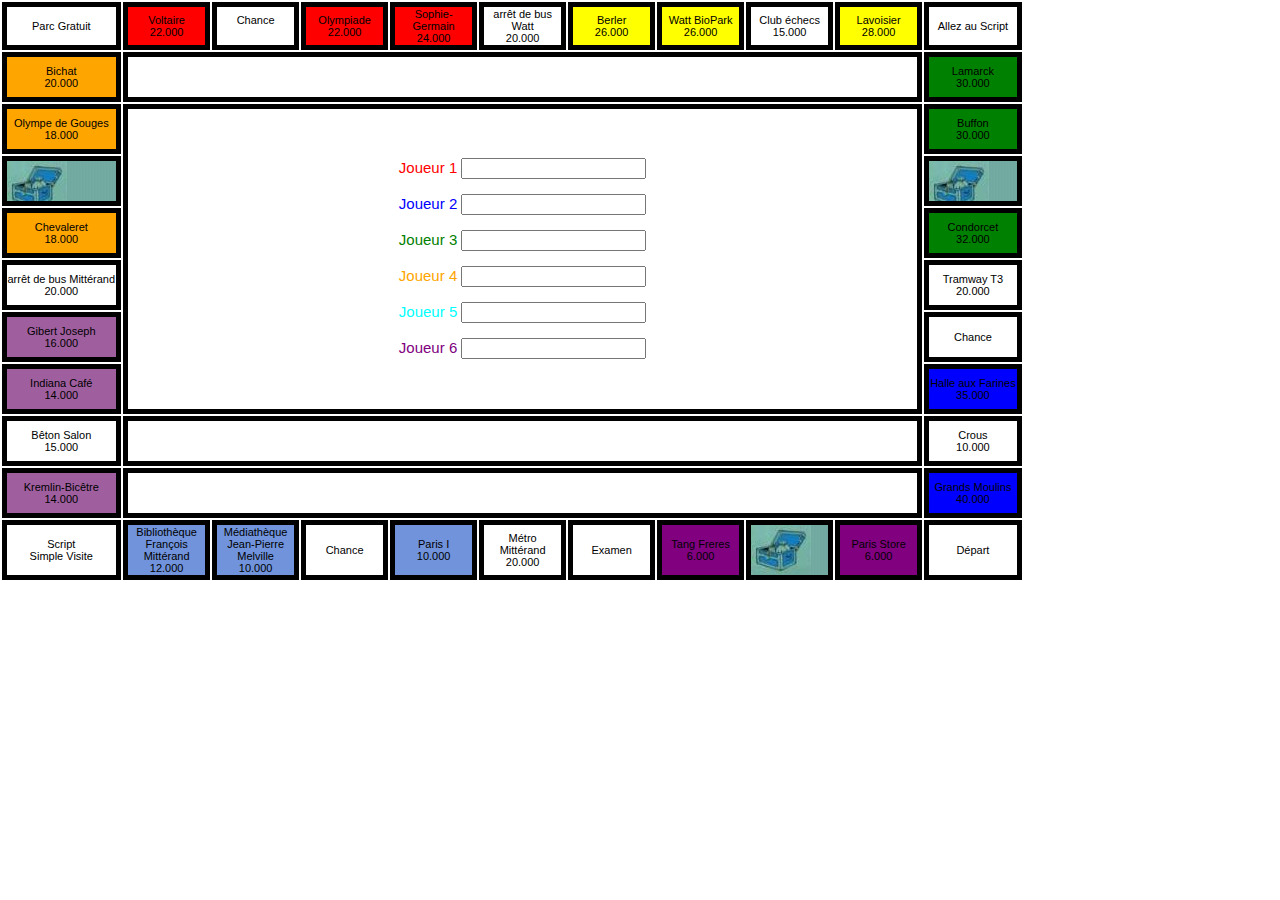
==== index.html @ e57ffc22 "ajout d'une ligne speciale pour la validation des action" ====
<html>
  <head>
    <meta charset="utf-8"/>
    <title>monopoly</title>
    <link rel="stylesheet" href="index.css"/>
  </head>
  <body>
    <table>
      <td class="coin" id="coin_haut_gauche">
	Parc Gratuit
      </td>
      <td class="rouge haut">
	<div id="c21_nom">Voltaire</div>
	<div id="c21_prix" class="prix">22.000</div>
      </td>
      <td class="chance haut">
	Chance
	<div class="prix">&nbsp;</div>
      </td>
      <td class="rouge haut">
	<div id="c23_nom">Olympiade</div> 
	<div id="c23_prix" class="prix">22.000</div>
      </td>
      <td class="rouge haut">
	<div id="c24_nom">Sophie-Germain</div> 
	<div id="c24_prix" class="prix">24.000</div>
      </td>
      <td id="watt" class="gare haut">
	<div id="c25_nom">arrêt de bus Watt</div> 
	<div id="c25_prix" class="prix">20.000</div>
      </td>
      <td class="jaune haut">
	<div id="c36_nom">Berler</div>
	<div id="c36_prix" class="prix">26.000</div>
      </td>
      <td class="jaune haut">
	<div id="c37_nom">Watt BioPark</div>
	<div id="c37_prix" class="prix">26.000</div>
      </td>
      <td class="compagnie haut">
	Club échecs 
	<div class="prix">15.000</div>
      </td>
      <td class="jaune haut">
	<div id="c39_nom">Lavoisier</div>
	<div id="c39_prix" class="prix">28.000</div>
      </td>
      <td class="coin" id="coin_haut_droite">
	Allez au Script
      </td>
      <tr>
	<td class="orange gauche">
	  <div id="c19_nom">Bichat</div> 
	  <div id="c19_prix" class="prix">20.000</div>
	</td>
	<td id="td_info" colspan="9"> 
	</td>
	<td class="vert droite">
	  <div id="c31_nom">Lamarck</div> 
	  <div id="c31_prix" class="prix">30.000</div>
	</td>
      </tr>
      <tr>
	<td class="orange gauche">
	  <div id="c18_nom">Olympe de Gouges</div> 
	  <div id="c18_prix" class="prix">18.000</div>
	</td>
	<td id="jeu" colspan="9" rowspan="6">
	  <p>
	    <label style="color:red;" for="j1">Joueur 1</label>
	    <input id="j1" type="text"/>
	  </p>
	  <p>
	    <label style="color:blue;" for="j2">Joueur 2</label>
	    <input id="j2" type="text"/>
	  </p>
	  <p>
	    <label style="color:green;" for="j3">Joueur 3</label>
	    <input id="j3" type="text">
	  </p>
	  <p>
	    <label style="color:orange;" for="j4">Joueur 4</label>
	    <input id="j4" type="text">
	  </p>
	  <p>
	    <label style="color:cyan;" for="j5">Joueur 5</label>
	    <input id="j5" type="text"/>
	  </p>
	  <p>
	    <label style="color:purple;" for="j6">Joueur 6</label>
	    <input id="j6" type="text">
	  </p>
	</td>
	<td class="vert droite">
	  <div id="c32_nom">Buffon</div>
	  <div id="c32_prix" class="prix">30.000</div>
	</td>
      </tr>
      <tr>
	<td class="caisse gauche">
	</td>
	<td class="caisse droite">
	</td>
      </tr>
      <tr>
	<td class="orange gauche">
	  <div id="c16_nom" >Chevaleret</div>
	  <div id="c16_prix" class="prix">18.000</div>
	</td>
	<td class="vert droite">
	  <div id="c34_nom"> Condorcet</div> 
	  <div id="c34_prix" class="prix">32.000</div>
	</td>
      </tr>
      <tr>
	<td class="gare gauche">
	  <div id="c15_nom">arrêt de bus Mittérand</div> 
	  <div id="c15_prix" class="prix">20.000</div>
	</td>
	<td class="gare droite">
	  <div id="c35_nom">Tramway T3</div> 
	  <div id="c35_prix" class="prix">20.000</div>
	</td>
      </tr>
      <tr>
	<td class="violet_claire gauche">
	  <div id="c14_nom">Gibert Joseph</div> 
	  <div id="c14_prix" class="prix">16.000</div>
	</td>
	<td class="chance droite">
	  Chance
	</td>
      </tr>
      <tr>
	<td class="violet_claire gauche">
	  <div id="c13_nom">Indiana Café</div> 
	  <div id="c13_prix" class="prix">14.000</div>
	</td>
	<td class="bleu_fonce droite">
	  <div id="c37_nom">Halle aux Farines</div> 
	  <div id="c37_prix" class="prix">35.000</div>
	</td>
      </tr>
      <tr>
	<td class="compagnie gauche">
	  Bêton Salon 
	  <div class="c12_prix">15.000</div>
	</td>
	<td id="td_validation" colspan="9">
	</td>
	<td class="taxe droite">
	  Crous
	  <div class="prix">10.000</div>
	</td>
      </tr>
      <tr>
	<td class="violet_claire gauche">
	  <div id="c11_nom">Kremlin-Bicêtre</div> 
	  <div id="c11_prix"class="prix">14.000</div>
	</td>
	<td id="td_config" colspan="9">
	  
	</td>
	<td class="bleu_fonce droite">
	  <div id="c39_nom">Grands Moulins</div> 
	  <div id="c39_prix"class="prix">40.000</div>
	</td>
      </tr>
      <tr>
	<td class="coin">
	  <div id="prison">Script</div>
	  Simple Visite
	</td>
	<td class="bleu bas">
	  <div id="c9_nom">Bibliothèque François Mittérand</div> 
	  <div id="c9_prix" class="prix">12.000</div>
	</td>
	<td class="bleu bas">
	  <div id="c8_nom">Médiathèque Jean-Pierre Melville</div> 
	  <div id="c8_prix" class="prix">10.000</div>
	</td>
	<td class="chance bas">
	  Chance
	</td>
	<td class="bleu bas">
	  <div id="c6_nom">Paris I</div>
	  <div id="c6_prix" class="prix">10.000</div>
	</td>
	<td id="metro_mitterand" class="gare bas">
	  <div id="c5_nom" >Métro Mittérand</div>
	  <div id="c5_prix" class="prix">20.000</div>
	</td>
	<td class="impot bas">
	  <span title="payez 10% de votre capital ou 20.000Fr">Examen</span> 
	</td>
	<td class="violet bas">
	  <div id="c3_nom">Tang Freres</div>
	  <div id="c3_prix" class="prix">6.000</div>
	</td>
	<td class="caisse bas">
	</td>
	<td class="violet bas">
	  <div id="c1_nom">Paris Store</div>
	  <div id="c1_prix" class="prix">6.000</div>
	</td> 
	<td class="coin">
	  Départ
	</td>
      </tr>
      
    </table>
    <script src="main.js"></script>
  </body>
</html>
---- index.css ----
.haut, .bas
{
    width: 75px;   
}

.droite, .gauche
{
    height: 50px;
}

.rouge
{
    background: red;
}

.jaune
{
    background: yellow;
}
.orange
{
    background: orange;
}

.bleu
{
    background: #7093DB;
}

.bleu_fonce
{
    background: blue;
}

.violet
{
    background: purple;
}

.violet_claire
{
    background: #9F5F9F;
}

.vert
{
    background: green;
}

#prison
{
    text-align: top;
}

.caisse
{
    background-image: url("caisse.jpeg"), url("fond.jpeg");
    background-repeat: no-repeat, repeat; 
}

table
{
    text-align:center;
    font-family: "Arial";
    font-size:11px;
}

#jeu
{
    font-size:15px;
}

body
{
    margin-top: -0.5px;
    margin-left:-0.5px;
}

td
{
    border: 5px black solid;
}
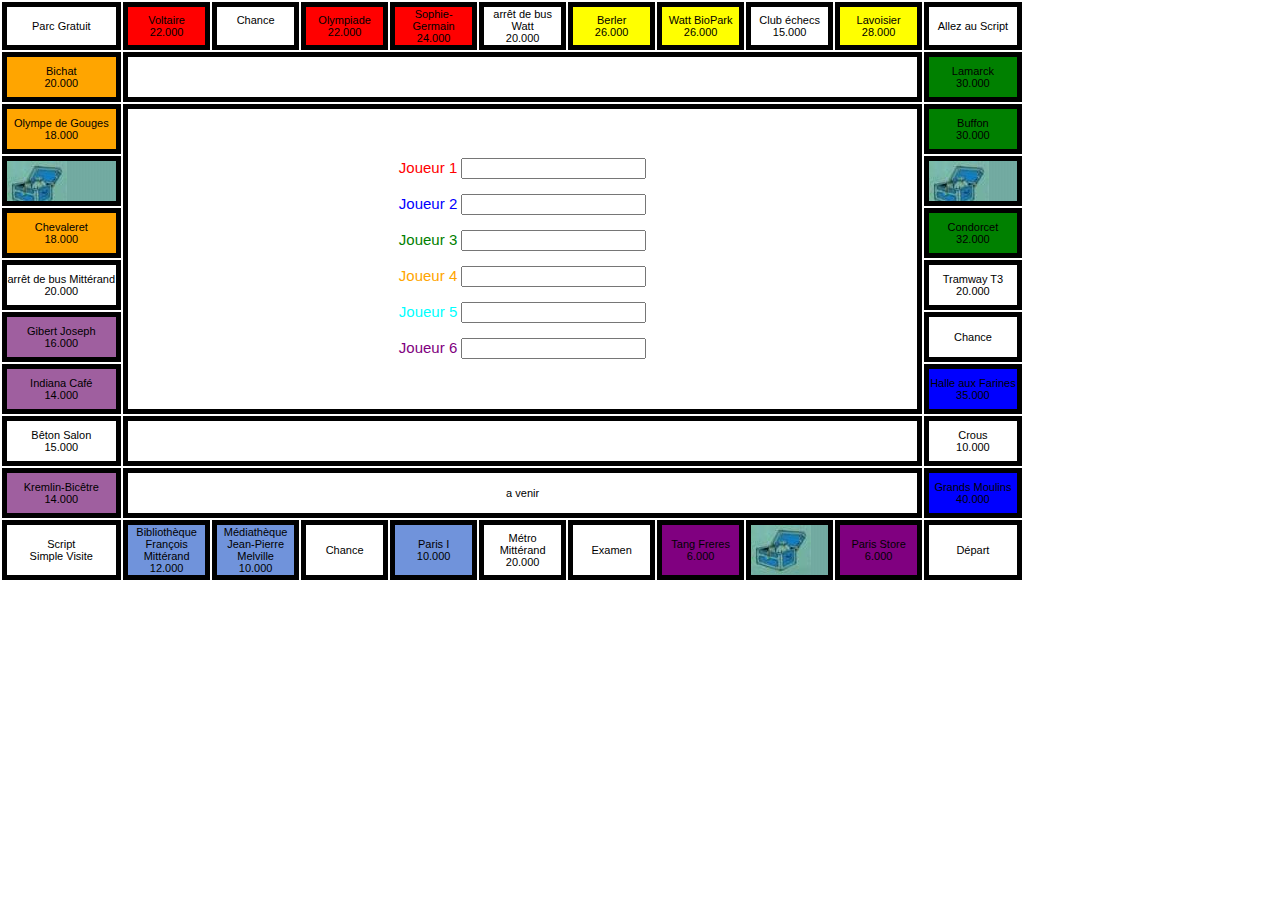
==== commit db9962a2: "quitter()" ====
--- a/index.html
+++ b/index.html
@@ -30,19 +30,19 @@
 	<div id="c25_prix" class="prix">20.000</div>
       </td>
       <td class="jaune haut">
-	<div id="c36_nom">Berler</div>
-	<div id="c36_prix" class="prix">26.000</div>
+	<div id="c26_nom">Berler</div>
+	<div id="c26_prix" class="prix">26.000</div>
       </td>
       <td class="jaune haut">
-	<div id="c37_nom">Watt BioPark</div>
-	<div id="c37_prix" class="prix">26.000</div>
+	<div id="c27_nom">Watt BioPark</div>
+	<div id="c27_prix" class="prix">26.000</div>
       </td>
       <td class="compagnie haut">
-	Club échecs 
+	<div id="c28_nom">Club échecs</div> 
 	<div class="prix">15.000</div>
       </td>
       <td class="jaune haut">
-	<div id="c39_nom">Lavoisier</div>
+	<div id="c29_nom">Lavoisier</div>
 	<div id="c39_prix" class="prix">28.000</div>
       </td>
       <td class="coin" id="coin_haut_droite">
@@ -143,8 +143,8 @@
       </tr>
       <tr>
 	<td class="compagnie gauche">
-	  Bêton Salon 
-	  <div class="c12_prix">15.000</div>
+	  <div id="c12_nom">Bêton Salon</div> 
+	  <div class="prix" id="c12_prix">15.000</div>
 	</td>
 	<td id="td_validation" colspan="9">
 	</td>
@@ -156,10 +156,10 @@
       <tr>
 	<td class="violet_claire gauche">
 	  <div id="c11_nom">Kremlin-Bicêtre</div> 
-	  <div id="c11_prix"class="prix">14.000</div>
-	</td>
-	<td id="td_config" colspan="9">
-	  
+	  <div id="c11_prix" class="prix">14.000</div>
+	</td>
+	<td id="td_configuration" colspan="9">
+	  a venir
 	</td>
 	<td class="bleu_fonce droite">
 	  <div id="c39_nom">Grands Moulins</div> 
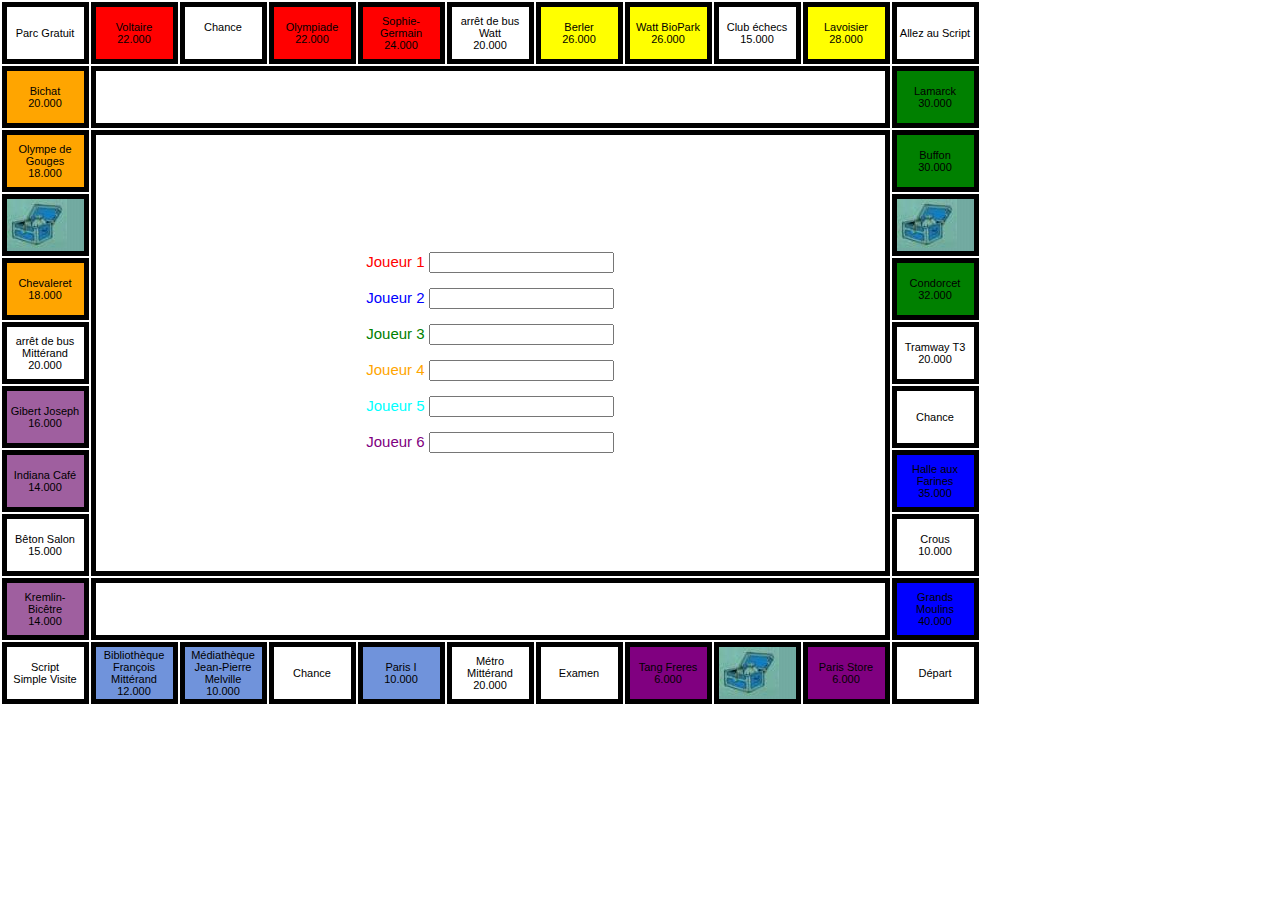
==== commit ff5288ec: "l'idée de switcher de mode de vue (defaut/joueurs/proprietes) prend trop de temps a mettre en place," ====
--- a/index.html
+++ b/index.html
@@ -1,3 +1,4 @@
+<!DOCTYPE html>
 <html>
   <head>
     <meta charset="utf-8"/>
@@ -6,66 +7,66 @@
   </head>
   <body>
     <table>
-      <td class="coin" id="coin_haut_gauche">
+      <td id="c20" class="coin" id="coin_haut_gauche">
 	Parc Gratuit
       </td>
-      <td class="rouge haut">
+      <td id="c21" class="rouge haut">
 	<div id="c21_nom">Voltaire</div>
 	<div id="c21_prix" class="prix">22.000</div>
       </td>
-      <td class="chance haut">
+      <td id="c22" class="chance haut">
 	Chance
 	<div class="prix">&nbsp;</div>
       </td>
-      <td class="rouge haut">
+      <td id="c23" class="rouge haut">
 	<div id="c23_nom">Olympiade</div> 
 	<div id="c23_prix" class="prix">22.000</div>
       </td>
-      <td class="rouge haut">
+      <td id="c24" class="rouge haut">
 	<div id="c24_nom">Sophie-Germain</div> 
 	<div id="c24_prix" class="prix">24.000</div>
       </td>
-      <td id="watt" class="gare haut">
+      <td id="c25" class="gare haut">
 	<div id="c25_nom">arrêt de bus Watt</div> 
 	<div id="c25_prix" class="prix">20.000</div>
       </td>
-      <td class="jaune haut">
+      <td id="c26" class="jaune haut">
 	<div id="c26_nom">Berler</div>
 	<div id="c26_prix" class="prix">26.000</div>
       </td>
-      <td class="jaune haut">
+      <td id="c27" class="jaune haut">
 	<div id="c27_nom">Watt BioPark</div>
 	<div id="c27_prix" class="prix">26.000</div>
       </td>
-      <td class="compagnie haut">
+      <td id="c28" class="compagnie haut">
 	<div id="c28_nom">Club échecs</div> 
 	<div class="prix">15.000</div>
       </td>
-      <td class="jaune haut">
+      <td id="c29" class="jaune haut">
 	<div id="c29_nom">Lavoisier</div>
 	<div id="c39_prix" class="prix">28.000</div>
       </td>
-      <td class="coin" id="coin_haut_droite">
+      <td id="c30" class="coin" id="coin_haut_droite">
 	Allez au Script
       </td>
       <tr>
-	<td class="orange gauche">
+	<td id="c19" class="orange gauche">
 	  <div id="c19_nom">Bichat</div> 
 	  <div id="c19_prix" class="prix">20.000</div>
 	</td>
 	<td id="td_info" colspan="9"> 
 	</td>
-	<td class="vert droite">
+	<td id="c31" class="vert droite">
 	  <div id="c31_nom">Lamarck</div> 
 	  <div id="c31_prix" class="prix">30.000</div>
 	</td>
       </tr>
       <tr>
-	<td class="orange gauche">
+	<td id="c18" class="orange gauche">
 	  <div id="c18_nom">Olympe de Gouges</div> 
 	  <div id="c18_prix" class="prix">18.000</div>
 	</td>
-	<td id="jeu" colspan="9" rowspan="6">
+	<td id="jeu" colspan="9" rowspan="7">
 	  <p>
 	    <label style="color:red;" for="j1">Joueur 1</label>
 	    <input id="j1" type="text"/>
@@ -91,124 +92,135 @@
 	    <input id="j6" type="text">
 	  </p>
 	</td>
-	<td class="vert droite">
+	<td id="c32" class="vert droite">
 	  <div id="c32_nom">Buffon</div>
 	  <div id="c32_prix" class="prix">30.000</div>
 	</td>
       </tr>
       <tr>
-	<td class="caisse gauche">
-	</td>
-	<td class="caisse droite">
-	</td>
-      </tr>
-      <tr>
-	<td class="orange gauche">
+	<td id="c17" class="caisse gauche">
+	</td>
+	<td id="c33" class="caisse droite">
+	</td>
+      </tr>
+      <tr>
+	<td id="c16" class="orange gauche">
 	  <div id="c16_nom" >Chevaleret</div>
 	  <div id="c16_prix" class="prix">18.000</div>
 	</td>
-	<td class="vert droite">
+	<td id="c34" class="vert droite">
 	  <div id="c34_nom"> Condorcet</div> 
 	  <div id="c34_prix" class="prix">32.000</div>
 	</td>
       </tr>
       <tr>
-	<td class="gare gauche">
+	<td id="c15" class="gare gauche">
 	  <div id="c15_nom">arrêt de bus Mittérand</div> 
 	  <div id="c15_prix" class="prix">20.000</div>
 	</td>
-	<td class="gare droite">
+	<td id="c35" class="gare droite">
 	  <div id="c35_nom">Tramway T3</div> 
 	  <div id="c35_prix" class="prix">20.000</div>
 	</td>
       </tr>
       <tr>
-	<td class="violet_claire gauche">
+	<td id="c14" class="violet_claire gauche">
 	  <div id="c14_nom">Gibert Joseph</div> 
 	  <div id="c14_prix" class="prix">16.000</div>
 	</td>
-	<td class="chance droite">
+	<td id="c36" class="chance droite">
 	  Chance
 	</td>
       </tr>
       <tr>
-	<td class="violet_claire gauche">
+	<td id="c13" class="violet_claire gauche">
 	  <div id="c13_nom">Indiana Café</div> 
 	  <div id="c13_prix" class="prix">14.000</div>
 	</td>
-	<td class="bleu_fonce droite">
+	<td id="c37" class="bleu_fonce droite">
 	  <div id="c37_nom">Halle aux Farines</div> 
 	  <div id="c37_prix" class="prix">35.000</div>
 	</td>
       </tr>
       <tr>
-	<td class="compagnie gauche">
+	<td id="c12" class="compagnie gauche">
 	  <div id="c12_nom">Bêton Salon</div> 
 	  <div class="prix" id="c12_prix">15.000</div>
 	</td>
-	<td id="td_validation" colspan="9">
-	</td>
-	<td class="taxe droite">
+	<td id="c38" class="taxe droite">
 	  Crous
 	  <div class="prix">10.000</div>
 	</td>
       </tr>
       <tr>
-	<td class="violet_claire gauche">
+	<td id="c11" class="violet_claire gauche">
 	  <div id="c11_nom">Kremlin-Bicêtre</div> 
 	  <div id="c11_prix" class="prix">14.000</div>
 	</td>
-	<td id="td_configuration" colspan="9">
-	  a venir
-	</td>
-	<td class="bleu_fonce droite">
+	<td id="td_validation" colspan="9">
+	</td>
+	<!-- Fera l'objet d'une future mise a jour,
+	     Note: config.js n'est pas inclu dans la page, voir plus bas
+	    <td id="td_configuration" colspan="9">
+	      <label for="radio_defaut">Affichage par defaut</label>
+	      <input type="radio" value="defaut" name="choix_config" id="radio_defaut" checked="checked"/>
+	      <label for="radio_joueurs">Affichage des joueurs</label>
+	      <input type="radio" value="joueurs" name="choix_config" id="radio_joueurs"/>
+	      <label for="radio_proprietes">Affichage Proprietes</label>
+	      <input type="radio" value="proprietes" name="choix_config" id="radio_proprietes"/>
+	  -->
+	</td>
+	<td id="c39" class="bleu_fonce droite">
 	  <div id="c39_nom">Grands Moulins</div> 
 	  <div id="c39_prix"class="prix">40.000</div>
 	</td>
       </tr>
       <tr>
-	<td class="coin">
+	<td id="c10" class="coin">
 	  <div id="prison">Script</div>
 	  Simple Visite
 	</td>
-	<td class="bleu bas">
+	<td id="c9" class="bleu bas">
 	  <div id="c9_nom">Bibliothèque François Mittérand</div> 
 	  <div id="c9_prix" class="prix">12.000</div>
 	</td>
-	<td class="bleu bas">
+	<td id="c8" class="bleu bas">
 	  <div id="c8_nom">Médiathèque Jean-Pierre Melville</div> 
 	  <div id="c8_prix" class="prix">10.000</div>
 	</td>
-	<td class="chance bas">
+	<td id="c7" class="chance bas">
 	  Chance
 	</td>
-	<td class="bleu bas">
+	<td id="c6" class="bleu bas">
 	  <div id="c6_nom">Paris I</div>
 	  <div id="c6_prix" class="prix">10.000</div>
 	</td>
-	<td id="metro_mitterand" class="gare bas">
+	<td id="c5" class="gare bas">
 	  <div id="c5_nom" >Métro Mittérand</div>
 	  <div id="c5_prix" class="prix">20.000</div>
 	</td>
-	<td class="impot bas">
+	<td id="c4" class="impot bas">
 	  <span title="payez 10% de votre capital ou 20.000Fr">Examen</span> 
 	</td>
-	<td class="violet bas">
+	<td id="c3" class="violet bas">
 	  <div id="c3_nom">Tang Freres</div>
 	  <div id="c3_prix" class="prix">6.000</div>
 	</td>
-	<td class="caisse bas">
-	</td>
-	<td class="violet bas">
+	<td id="c2" class="caisse bas">
+	</td>
+	<td  id="c1" class="violet bas">
 	  <div id="c1_nom">Paris Store</div>
 	  <div id="c1_prix" class="prix">6.000</div>
 	</td> 
-	<td class="coin">
+	<td id="c0" class="coin">
 	  Départ
 	</td>
       </tr>
       
     </table>
     <script src="main.js"></script>
-  </body>
+    <!--
+	<script src="config.js"></script>
+	-->
+</body>
 </html>
--- a/index.css
+++ b/index.css
@@ -1,10 +1,12 @@
 .haut, .bas
 {
     width: 75px;   
+    height: 50px;
 }
 
 .droite, .gauche
 {
+    width: 75px;
     height: 50px;
 }
 
@@ -30,6 +32,11 @@
 .bleu_fonce
 {
     background: blue;
+}
+
+.cyan
+{
+    background: cyan;
 }
 
 .violet
@@ -76,7 +83,15 @@
     margin-left:-0.5px;
 }
 
-td
+td, th
 {
     border: 5px black solid;
+}
+
+.config_joueur
+{
+    padding: 5px;
+    -moz-border-radius: 1px;
+    -webkit-border-radius: 1px;
+    border-radius: 50px;
 }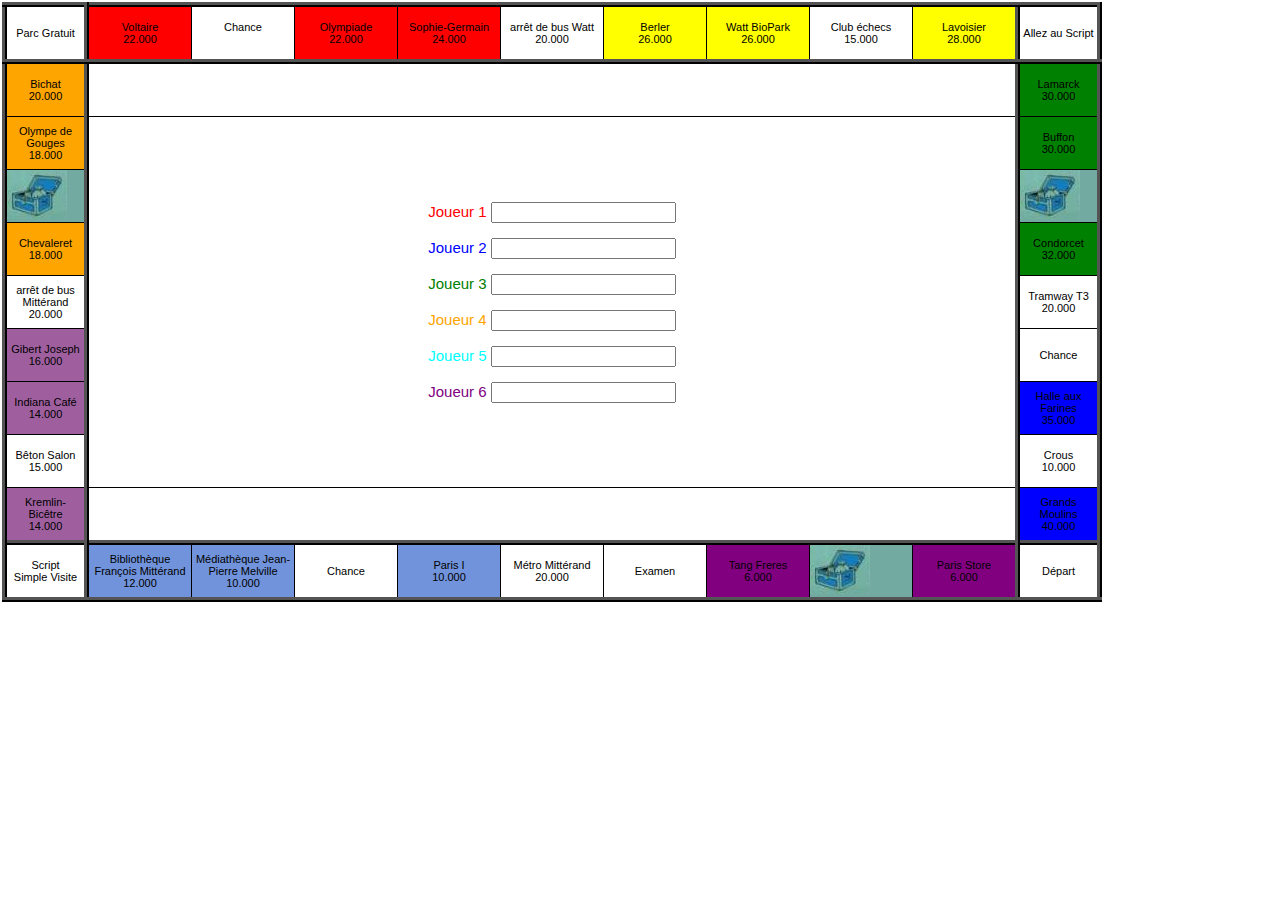
==== commit 3cc8287f: "css: bordures et tailles des cases fait" ====
--- a/index.html
+++ b/index.html
@@ -1,3 +1,13 @@
+<!-- Fera l'objet d'une future mise a jour,
+     Note: config.js n'est pas inclu dans la page, voir plus bas
+     <td id="td_configuration" colspan="9">
+       <label for="radio_defaut">Affichage par defaut</label>
+       <input type="radio" value="defaut" name="choix_config" id="radio_defaut" checked="checked"/>
+       <label for="radio_joueurs">Affichage des joueurs</label>
+       <input type="radio" value="joueurs" name="choix_config" id="radio_joueurs"/>
+       <label for="radio_proprietes">Affichage Proprietes</label>
+       <input type="radio" value="proprietes" name="choix_config" id="radio_proprietes"/>
+       -->
 <!DOCTYPE html>
 <html>
   <head>
@@ -6,43 +16,43 @@
     <link rel="stylesheet" href="index.css"/>
   </head>
   <body>
-    <table>
+    <table id="plateau" border="1">
       <td id="c20" class="coin" id="coin_haut_gauche">
 	Parc Gratuit
       </td>
-      <td id="c21" class="rouge haut">
+      <td id="c21" class="rouge td_horizontal">
 	<div id="c21_nom">Voltaire</div>
 	<div id="c21_prix" class="prix">22.000</div>
       </td>
-      <td id="c22" class="chance haut">
+      <td id="c22" class="chance td_horizontal">
 	Chance
 	<div class="prix">&nbsp;</div>
       </td>
-      <td id="c23" class="rouge haut">
+      <td id="c23" class="rouge td_horizontal">
 	<div id="c23_nom">Olympiade</div> 
 	<div id="c23_prix" class="prix">22.000</div>
       </td>
-      <td id="c24" class="rouge haut">
+      <td id="c24" class="rouge td_horizontal">
 	<div id="c24_nom">Sophie-Germain</div> 
 	<div id="c24_prix" class="prix">24.000</div>
       </td>
-      <td id="c25" class="gare haut">
+      <td id="c25" class="gare td_horizontal">
 	<div id="c25_nom">arrêt de bus Watt</div> 
 	<div id="c25_prix" class="prix">20.000</div>
       </td>
-      <td id="c26" class="jaune haut">
+      <td id="c26" class="jaune td_horizontal">
 	<div id="c26_nom">Berler</div>
 	<div id="c26_prix" class="prix">26.000</div>
       </td>
-      <td id="c27" class="jaune haut">
+      <td id="c27" class="jaune td_horizontal">
 	<div id="c27_nom">Watt BioPark</div>
 	<div id="c27_prix" class="prix">26.000</div>
       </td>
-      <td id="c28" class="compagnie haut">
+      <td id="c28" class="compagnie td_horizontal">
 	<div id="c28_nom">Club échecs</div> 
 	<div class="prix">15.000</div>
       </td>
-      <td id="c29" class="jaune haut">
+      <td id="c29" class="jaune td_horizontal">
 	<div id="c29_nom">Lavoisier</div>
 	<div id="c39_prix" class="prix">28.000</div>
       </td>
@@ -50,19 +60,19 @@
 	Allez au Script
       </td>
       <tr>
-	<td id="c19" class="orange gauche">
+	<td id="c19" class="orange td_vertical">
 	  <div id="c19_nom">Bichat</div> 
 	  <div id="c19_prix" class="prix">20.000</div>
 	</td>
 	<td id="td_info" colspan="9"> 
 	</td>
-	<td id="c31" class="vert droite">
+	<td id="c31" class="vert td_vertical">
 	  <div id="c31_nom">Lamarck</div> 
 	  <div id="c31_prix" class="prix">30.000</div>
 	</td>
       </tr>
       <tr>
-	<td id="c18" class="orange gauche">
+	<td id="c18" class="orange td_vertical">
 	  <div id="c18_nom">Olympe de Gouges</div> 
 	  <div id="c18_prix" class="prix">18.000</div>
 	</td>
@@ -92,85 +102,76 @@
 	    <input id="j6" type="text">
 	  </p>
 	</td>
-	<td id="c32" class="vert droite">
+	<td id="c32" class="vert td_vertical">
 	  <div id="c32_nom">Buffon</div>
 	  <div id="c32_prix" class="prix">30.000</div>
 	</td>
       </tr>
       <tr>
-	<td id="c17" class="caisse gauche">
-	</td>
-	<td id="c33" class="caisse droite">
-	</td>
-      </tr>
-      <tr>
-	<td id="c16" class="orange gauche">
+	<td id="c17" class="caisse td_vertical">
+	  &nbsp;
+	</td>
+	<td id="c33" class="caisse td_vertical">
+	  &nbsp;
+	</td>
+      </tr>
+      <tr>
+	<td id="c16" class="orange td_vertical">
 	  <div id="c16_nom" >Chevaleret</div>
 	  <div id="c16_prix" class="prix">18.000</div>
 	</td>
-	<td id="c34" class="vert droite">
+	<td id="c34" class="vert td_vertical">
 	  <div id="c34_nom"> Condorcet</div> 
 	  <div id="c34_prix" class="prix">32.000</div>
 	</td>
       </tr>
       <tr>
-	<td id="c15" class="gare gauche">
+	<td id="c15" class="gare td_vertical">
 	  <div id="c15_nom">arrêt de bus Mittérand</div> 
 	  <div id="c15_prix" class="prix">20.000</div>
 	</td>
-	<td id="c35" class="gare droite">
+	<td id="c35" class="gare td_vertical">
 	  <div id="c35_nom">Tramway T3</div> 
 	  <div id="c35_prix" class="prix">20.000</div>
 	</td>
       </tr>
       <tr>
-	<td id="c14" class="violet_claire gauche">
+	<td id="c14" class="violet_claire td_vertical">
 	  <div id="c14_nom">Gibert Joseph</div> 
 	  <div id="c14_prix" class="prix">16.000</div>
 	</td>
-	<td id="c36" class="chance droite">
+	<td id="c36" class="chance td_vertical">
 	  Chance
 	</td>
       </tr>
       <tr>
-	<td id="c13" class="violet_claire gauche">
+	<td id="c13" class="violet_claire td_vertical">
 	  <div id="c13_nom">Indiana Café</div> 
 	  <div id="c13_prix" class="prix">14.000</div>
 	</td>
-	<td id="c37" class="bleu_fonce droite">
+	<td id="c37" class="bleu_fonce td_vertical">
 	  <div id="c37_nom">Halle aux Farines</div> 
 	  <div id="c37_prix" class="prix">35.000</div>
 	</td>
       </tr>
       <tr>
-	<td id="c12" class="compagnie gauche">
+	<td id="c12" class="compagnie td_vertical">
 	  <div id="c12_nom">Bêton Salon</div> 
 	  <div class="prix" id="c12_prix">15.000</div>
 	</td>
-	<td id="c38" class="taxe droite">
+	<td id="c38" class="taxe td_vertical">
 	  Crous
 	  <div class="prix">10.000</div>
 	</td>
       </tr>
       <tr>
-	<td id="c11" class="violet_claire gauche">
+	<td id="c11" class="violet_claire td_vertical">
 	  <div id="c11_nom">Kremlin-Bicêtre</div> 
 	  <div id="c11_prix" class="prix">14.000</div>
 	</td>
 	<td id="td_validation" colspan="9">
 	</td>
-	<!-- Fera l'objet d'une future mise a jour,
-	     Note: config.js n'est pas inclu dans la page, voir plus bas
-	    <td id="td_configuration" colspan="9">
-	      <label for="radio_defaut">Affichage par defaut</label>
-	      <input type="radio" value="defaut" name="choix_config" id="radio_defaut" checked="checked"/>
-	      <label for="radio_joueurs">Affichage des joueurs</label>
-	      <input type="radio" value="joueurs" name="choix_config" id="radio_joueurs"/>
-	      <label for="radio_proprietes">Affichage Proprietes</label>
-	      <input type="radio" value="proprietes" name="choix_config" id="radio_proprietes"/>
-	  -->
-	</td>
-	<td id="c39" class="bleu_fonce droite">
+	<td id="c39" class="bleu_fonce td_vertical">
 	  <div id="c39_nom">Grands Moulins</div> 
 	  <div id="c39_prix"class="prix">40.000</div>
 	</td>
@@ -180,35 +181,36 @@
 	  <div id="prison">Script</div>
 	  Simple Visite
 	</td>
-	<td id="c9" class="bleu bas">
+	<td id="c9" class="bleu td_horizontal">
 	  <div id="c9_nom">Bibliothèque François Mittérand</div> 
 	  <div id="c9_prix" class="prix">12.000</div>
 	</td>
-	<td id="c8" class="bleu bas">
+	<td id="c8" class="bleu td_horizontal">
 	  <div id="c8_nom">Médiathèque Jean-Pierre Melville</div> 
 	  <div id="c8_prix" class="prix">10.000</div>
 	</td>
-	<td id="c7" class="chance bas">
+	<td id="c7" class="chance td_horizontal">
 	  Chance
 	</td>
-	<td id="c6" class="bleu bas">
+	<td id="c6" class="bleu td_horizontal">
 	  <div id="c6_nom">Paris I</div>
 	  <div id="c6_prix" class="prix">10.000</div>
 	</td>
-	<td id="c5" class="gare bas">
+	<td id="c5" class="gare td_horizontal">
 	  <div id="c5_nom" >Métro Mittérand</div>
 	  <div id="c5_prix" class="prix">20.000</div>
 	</td>
-	<td id="c4" class="impot bas">
+	<td id="c4" class="impot td_horizontal">
 	  <span title="payez 10% de votre capital ou 20.000Fr">Examen</span> 
 	</td>
-	<td id="c3" class="violet bas">
+	<td id="c3" class="violet td_horizontal">
 	  <div id="c3_nom">Tang Freres</div>
 	  <div id="c3_prix" class="prix">6.000</div>
 	</td>
-	<td id="c2" class="caisse bas">
-	</td>
-	<td  id="c1" class="violet bas">
+	<td id="c2" class="caisse td_horizontal">
+	  &nbsp;
+	</td>
+	<td  id="c1" class="violet td_horizontal">
 	  <div id="c1_nom">Paris Store</div>
 	  <div id="c1_prix" class="prix">6.000</div>
 	</td> 
@@ -216,11 +218,16 @@
 	  Départ
 	</td>
       </tr>
-      
     </table>
+    <script>
+      /*
+      document.getElementById("plateau").style.width = (window.innerWidth) + "px";
+      document.getElementById("plateau").style.heigt = (window.innerHeight) + "px";
+      */
+    </script>
     <script src="main.js"></script>
     <!--
 	<script src="config.js"></script>
 	-->
-</body>
+  </body>
 </html>
--- a/index.css
+++ b/index.css
@@ -1,58 +1,12 @@
-.haut, .bas
-{
-    width: 75px;   
-    height: 50px;
-}
-
-.droite, .gauche
-{
-    width: 75px;
-    height: 50px;
-}
-
-.rouge
-{
-    background: red;
-}
-
-.jaune
-{
-    background: yellow;
-}
-.orange
-{
-    background: orange;
-}
-
-.bleu
-{
-    background: #7093DB;
-}
-
-.bleu_fonce
-{
-    background: blue;
-}
-
-.cyan
-{
-    background: cyan;
-}
-
-.violet
-{
-    background: purple;
-}
-
-.violet_claire
-{
-    background: #9F5F9F;
-}
-
-.vert
-{
-    background: green;
-}
+.rouge{ background: red; }
+.jaune{ background: yellow;}
+.orange{ background: orange;}
+.bleu{ background: #7093DB;}
+.bleu_fonce{ background: blue;}
+.cyan{ background: cyan;}
+.violet{ background: purple;}
+.violet_claire{ background: #9F5F9F;}
+.vert{ background: green;}
 
 #prison
 {
@@ -69,7 +23,31 @@
 {
     text-align:center;
     font-family: "Arial";
+    border-collapse: collapse;
+    border-color: black;
     font-size:11px;
+}
+
+.td_vertical, .coin
+{
+    width: 75px;
+    height: 50px; 
+    border-left-width: 5px;
+    border-right-width: 5px;
+}
+
+.td_horizontal, .coin
+{
+    width: 100px;
+    height: 25px;
+    border-top-width: 5px;
+    border-bottom-width: 5px;
+}
+
+.coin
+{
+    width: 50px;
+    height: 50px;
 }
 
 #jeu
@@ -77,15 +55,19 @@
     font-size:15px;
 }
 
+
 body
 {
-    margin-top: -0.5px;
-    margin-left:-0.5px;
+    margin-top: 2px;
+    margin-left:2px;
 }
 
-td, th
+
+#barre_joueur li
 {
-    border: 5px black solid;
+    display: inline;
+    padding: 30px;
+    font-weight: 100;
 }
 
 .config_joueur
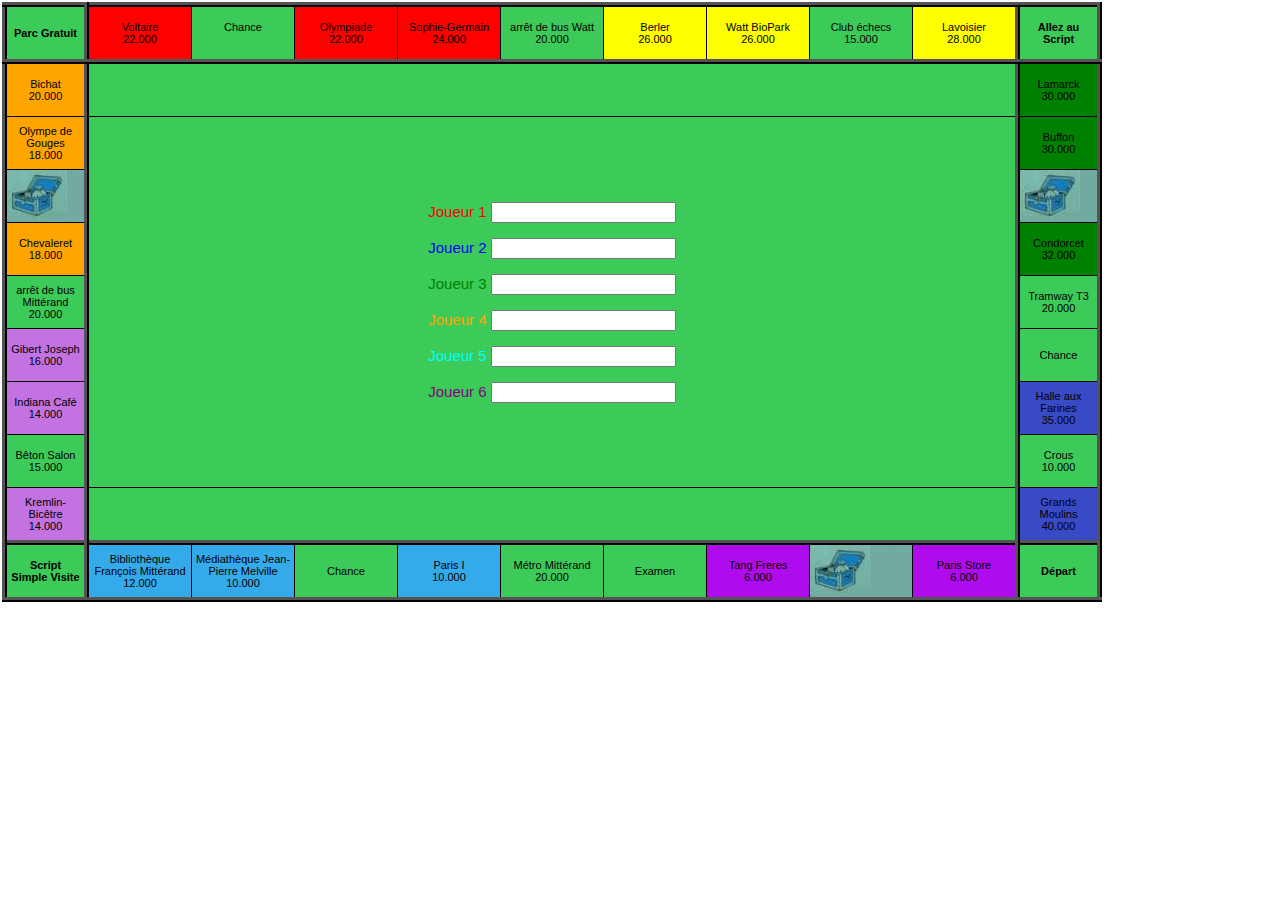
==== commit 8267d93e: "cle ssh" ====
--- a/index.html
+++ b/index.html
@@ -1,4 +1,5 @@
-<!-- Fera l'objet d'une future mise a jour,
+<!-- 
+     Fera l'objet d'une future mise a jour,
      Note: config.js n'est pas inclu dans la page, voir plus bas
      <td id="td_configuration" colspan="9">
        <label for="radio_defaut">Affichage par defaut</label>
--- a/index.css
+++ b/index.css
@@ -1,11 +1,11 @@
 .rouge{ background: red; }
 .jaune{ background: yellow;}
 .orange{ background: orange;}
-.bleu{ background: #7093DB;}
-.bleu_fonce{ background: blue;}
+.bleu{ background: #34aaea;}
+.bleu_fonce{ background: #394ac7;}
 .cyan{ background: cyan;}
-.violet{ background: purple;}
-.violet_claire{ background: #9F5F9F;}
+.violet{ background: #af0cee;}
+.violet_claire{ background: #c272e1;}
 .vert{ background: green;}
 
 #prison
@@ -46,6 +46,7 @@
 
 .coin
 {
+    font-weight: bold;
     width: 50px;
     height: 50px;
 }
@@ -56,6 +57,11 @@
 }
 
 
+#plateau
+{
+    background: #3ccb59;
+}
+
 body
 {
     margin-top: 2px;
@@ -63,11 +69,23 @@
 }
 
 
+
 #barre_joueur li
 {
     display: inline;
-    padding: 30px;
-    font-weight: 100;
+    padding: 20px;
+}
+
+#tableau_achat
+{
+    font-weight: 10;
+    margin: auto;
+    font-size: 15px;
+}
+
+#tableau_achat td
+{
+    padding: 10px;
 }
 
 .config_joueur
